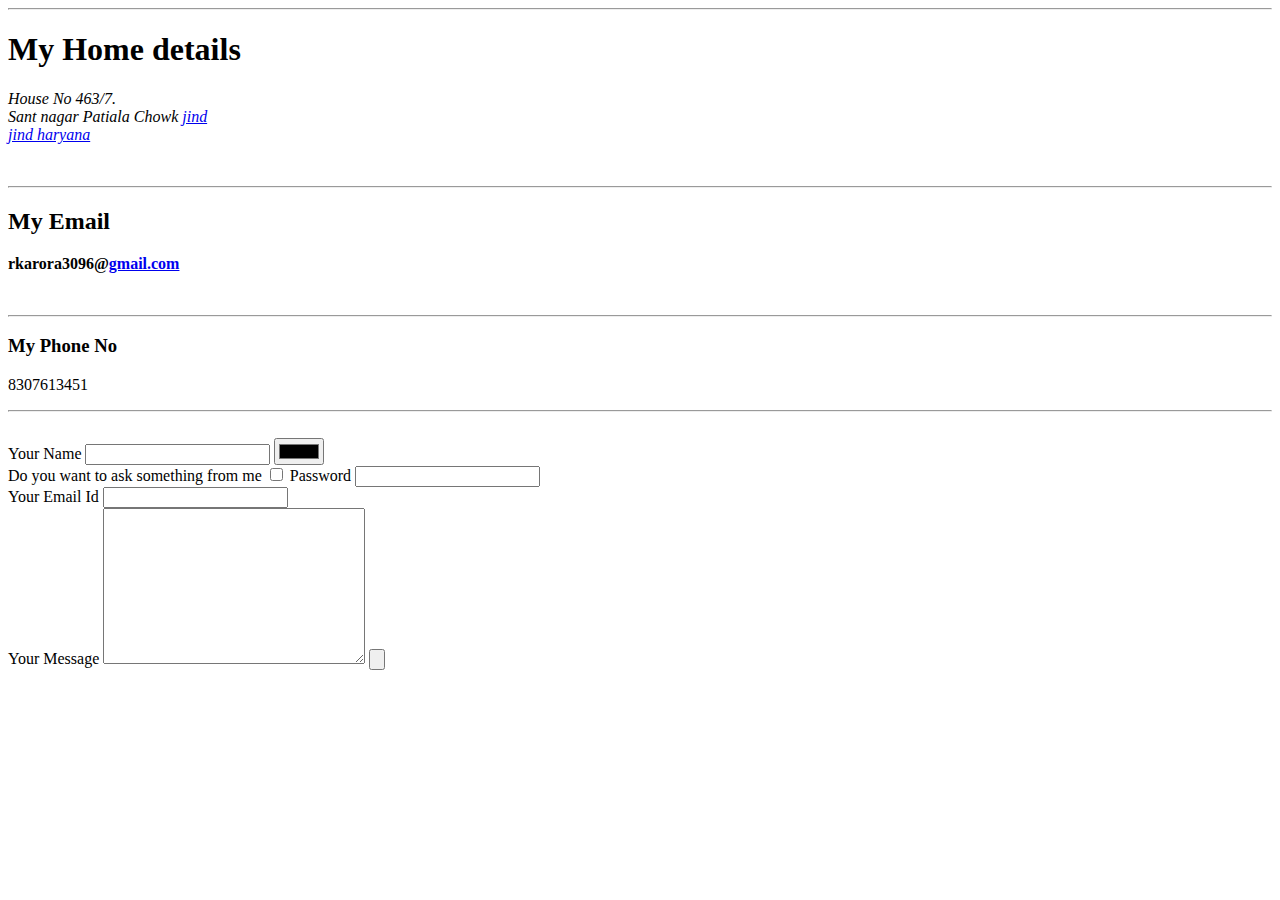
==== contact-me.html @ c860be1c "initial website files" ====
<!DOCTYPE html>
<html lang="en" dir="ltr">
<head>
  <meta charset="utf-8">
  <title>contact me</title>
</head>
<body>
  <hr>
  <h1>My Home details</h1>
  <p><em>House No 463/7.
      <br>
      Sant nagar Patiala Chowk <a href="https://en.wikipedia.org/wiki/Jind#:~:text=Jind%20is%20one%20of%20the%20biggest%20and%20oldest,Jat%20ruler%20Maharaja%20Gajpat%20Singh%20in%201776%20AD.">jind</a>
      <br>
      <a href="https://en.wikipedia.org/wiki/Jind#:~:text=Jind%20is%20one%20of%20the%20biggest%20and%20oldest,Jat%20ruler%20Maharaja%20Gajpat%20Singh%20in%201776%20AD.">jind haryana</a> </em></p>
  <br>
  <hr>
  <h2>My Email</h2>
  <p><strong>rkarora3096@<a href="https://mail.google.com/mail/u/0/#inbox">gmail.com</a></strong></p>
  <br>
  <hr>
  <h3>My Phone No </h3>
  <p>8307613451</p>
  <hr>
  <br>
  <form class="" action="index.html" method="post">
    <label>Your Name</label>
    <input type="text" name="Your Name" value="">
    <input type="color" name="" value=""><br>
    <label for="">Do you want to ask something from me</label>
    <input type="checkbox" name="" value="">
    <label for="">Password</label>
    <input type="password" name="" value=""><br>
    <label for="">Your Email Id</label>
    <input type="email" name="Your Email Id" value=""><br>
    <label for="Your Message">Your Message</label>
    <textarea name="name" rows="10" cols="30"></textarea>
    <input type="submit" name="" value=""><br>
  </form>
</body>

</html>
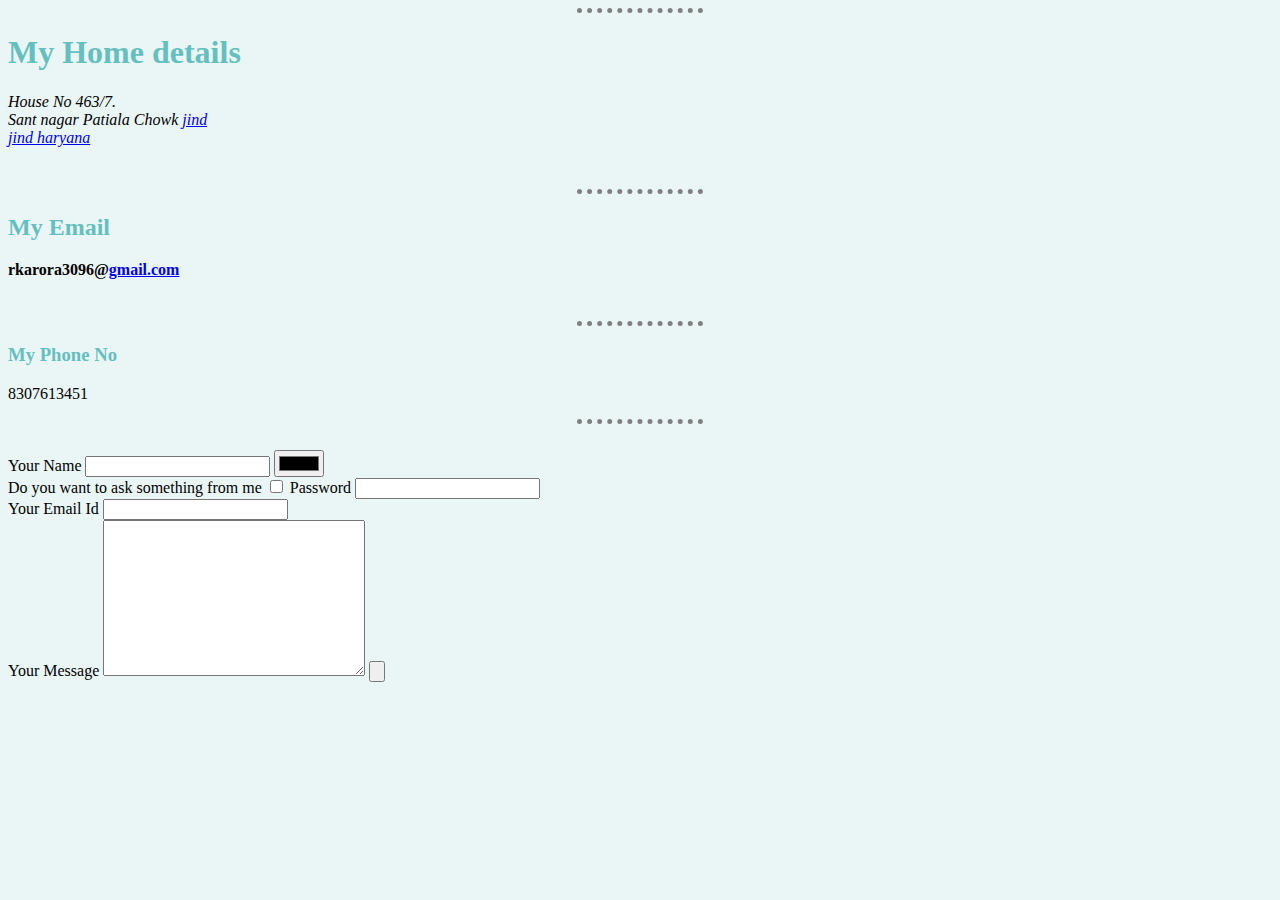
==== commit cc5d6495: "Add files via upload" ====
--- a/contact-me.html
+++ b/contact-me.html
@@ -1,9 +1,12 @@
 <!DOCTYPE html>
 <html lang="en" dir="ltr">
+
 <head>
   <meta charset="utf-8">
   <title>contact me</title>
+  <link rel="stylesheet" href="css/styles.css">
 </head>
+
 <body>
   <hr>
   <h1>My Home details</h1>
--- a/css/styles.css
+++ b/css/styles.css
@@ -0,0 +1,28 @@
+body {
+  background-color: #EAF6F6;
+}
+h1{
+  color: #66BFBF;
+}
+h2{
+  color:#66BFBF;
+}
+h3{
+  color:#66BFBF;
+
+}
+h4{color:#66BFBF;
+}
+h5{color:#66BFBF;
+}
+h6{color:#66BFBF;}
+hr {
+  /* background-color: white; */
+  border-style: none;
+  border-top-style: dotted;
+  border-color: grey;
+    /* height: 0px; */
+  border-width: 5px;
+  width: 10%;
+
+}
